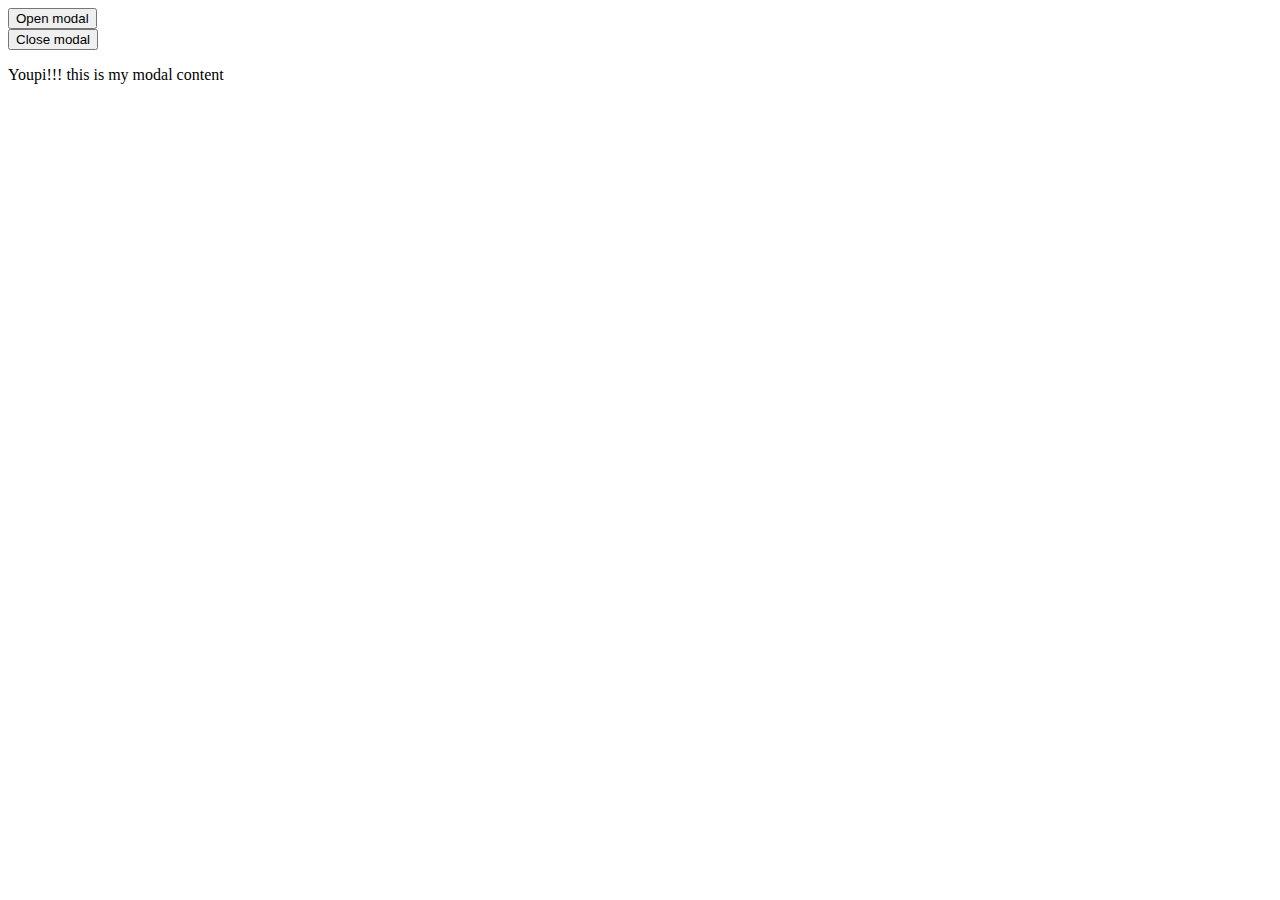
==== todo_list/index.html @ baa6b13d "modal page1" ====
<!DOCTYPE html>
<html>
    <head>
        <meta charset="utf-8">
        <meta http-equiv="X-UA-Compatible" content="IE=edge">
        <title>Todo List</title>
        <meta name="description" content="">
        <meta name="viewport" content="width=device-width, initial-scale=1">
        <link rel="stylesheet" href="style.css">
    </head>
    <body>
       <div class="page">
            <input class="btn" id="btn-open" type="button" onclick=openModal() value="Open modal" />
       
            <div class="modal">
                <input class="btn" type="button" id="btn-close" onclick=closeModal() value="Close modal" />
                <p> Youpi!!! this is my modal content</p>
            </div>
       </div>
       
        
        <script src="modal.js" async defer></script>
    </body>
</html>
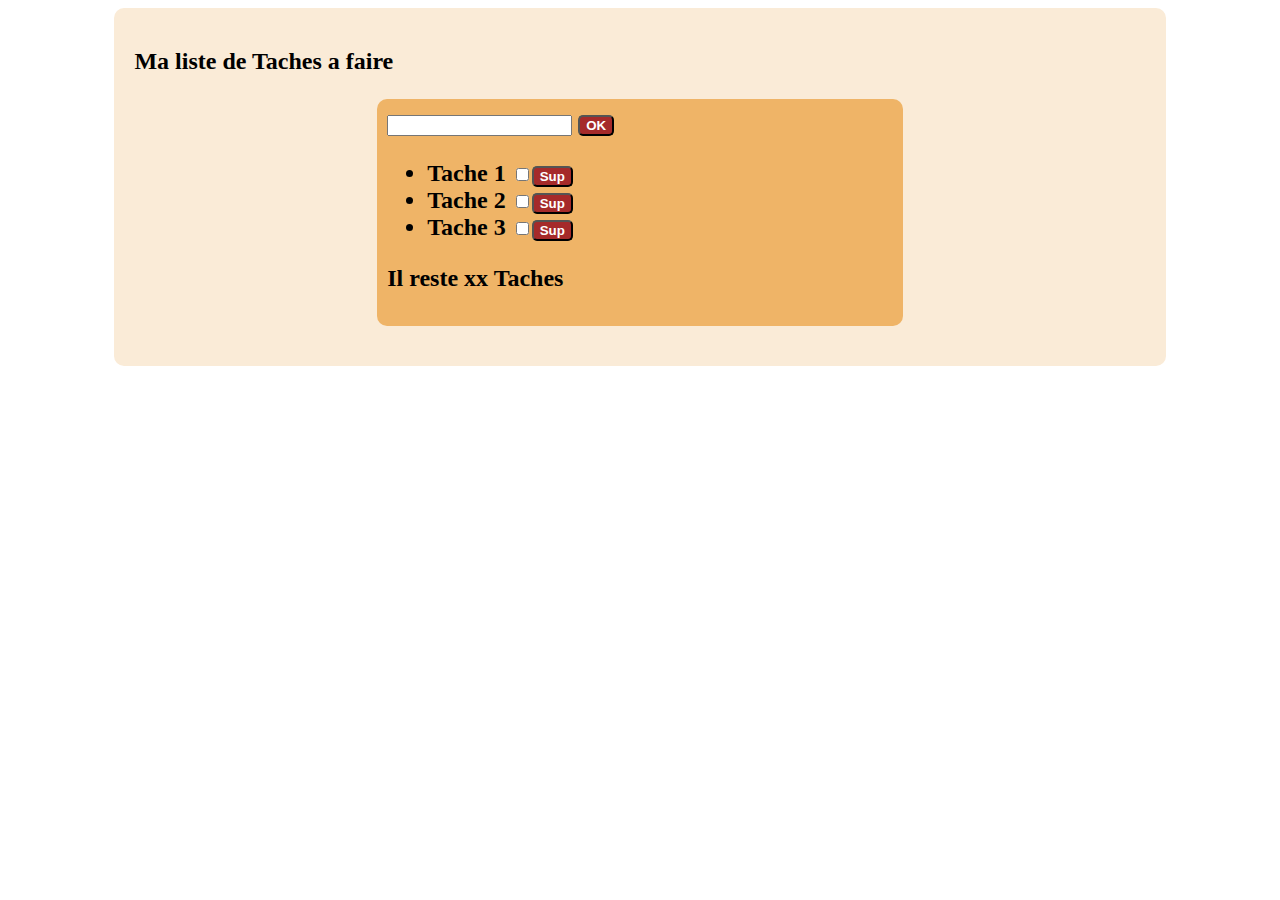
==== commit ec2f3bdd: "todolist init" ====
--- a/todo_list/index.html
+++ b/todo_list/index.html
@@ -10,11 +10,21 @@
     </head>
     <body>
        <div class="page">
-            <input class="btn" id="btn-open" type="button" onclick=openModal() value="Open modal" />
+            <h2>Ma liste de Taches a faire</p>
        
             <div class="modal">
-                <input class="btn" type="button" id="btn-close" onclick=closeModal() value="Close modal" />
-                <p> Youpi!!! this is my modal content</p>
+                <div>
+                    <input type="text" />
+                    <input type="button" class="btn" value="OK" onclick=add() />
+                </div>
+                <div>
+                    <ul>
+                        <li>Tache 1 <input type="checkbox"/><input type="button" class="btn" value="Sup" /></li>
+                        <li>Tache 2 <input type="checkbox"/><input type="button" class="btn" value="Sup" /></li>
+                        <li>Tache 3 <input type="checkbox"/><input type="button" class="btn" value="Sup" /></li>
+                    </ul>
+                </div>
+                <p> Il reste xx Taches</p>
             </div>
        </div>
        
--- a/todo_list/style.css
+++ b/todo_list/style.css
@@ -0,0 +1,24 @@
+.page{
+    width: 80%;
+    margin: auto;
+    padding: 20px 20px;
+    background-color: antiquewhite;
+    border-radius: 10px;
+}
+
+.modal{
+    width: 50%; 
+    margin: auto;
+    padding: 10px 10px;
+    background-color: rgb(239, 180, 103);
+    border-radius: 10px;
+    
+}
+
+.btn{
+    padding-top: 10px 10px;
+    background-color: brown;
+    color: white;
+    font-weight: bold;
+    border-radius: 5px;
+}